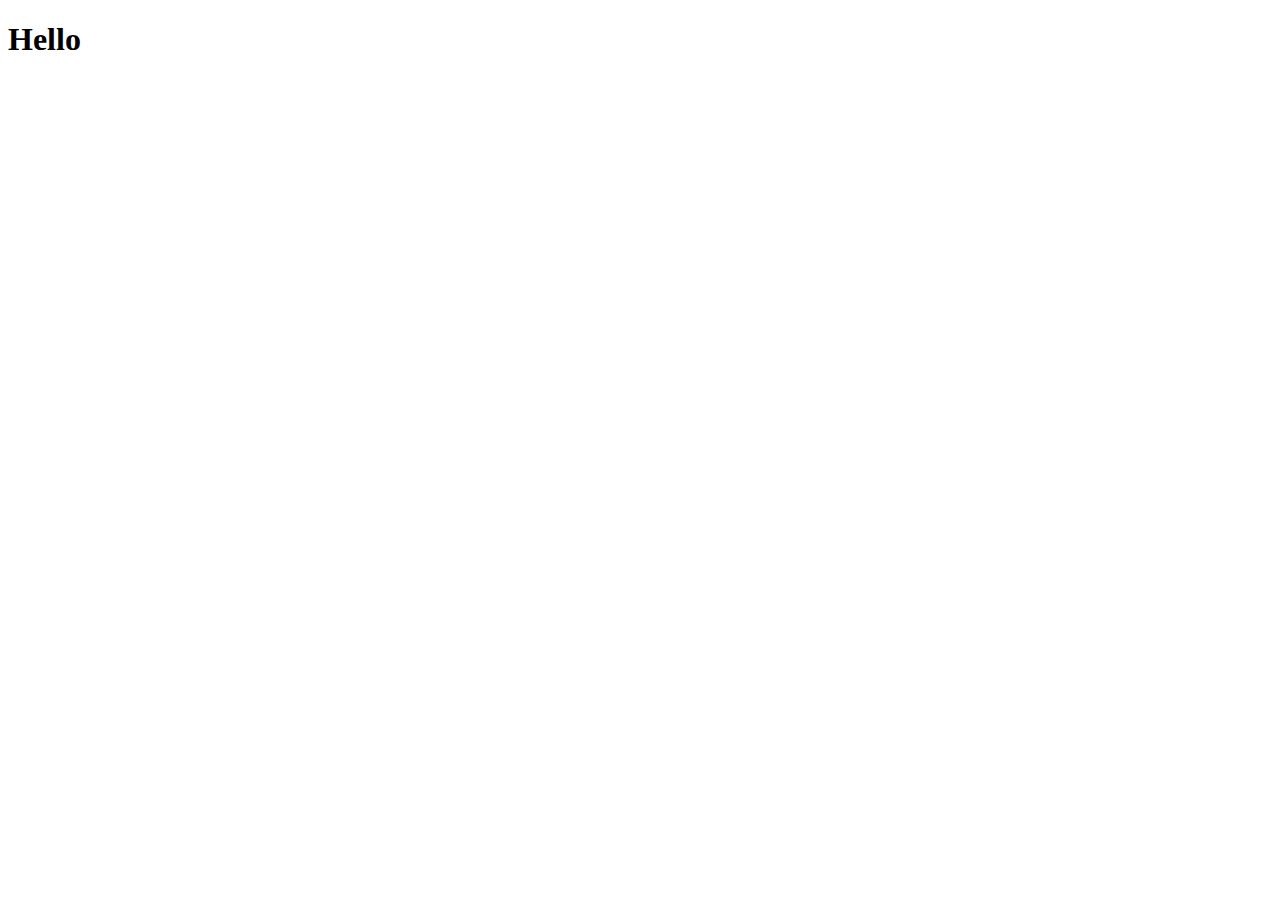
==== public/index.html @ dc68a826 "init" ====
<!DOCTYPE html>
<html lang="en">

<head>
    <meta charset="UTF-8">
    <meta name="viewport" content="width=device-width, initial-scale=1.0">
    <title>People search</title>
</head>

<body>
    <h1>Hello</h1>
    <section id="peopleList">
        <div class="card">


        </div>
    </section>
</body>

</html>
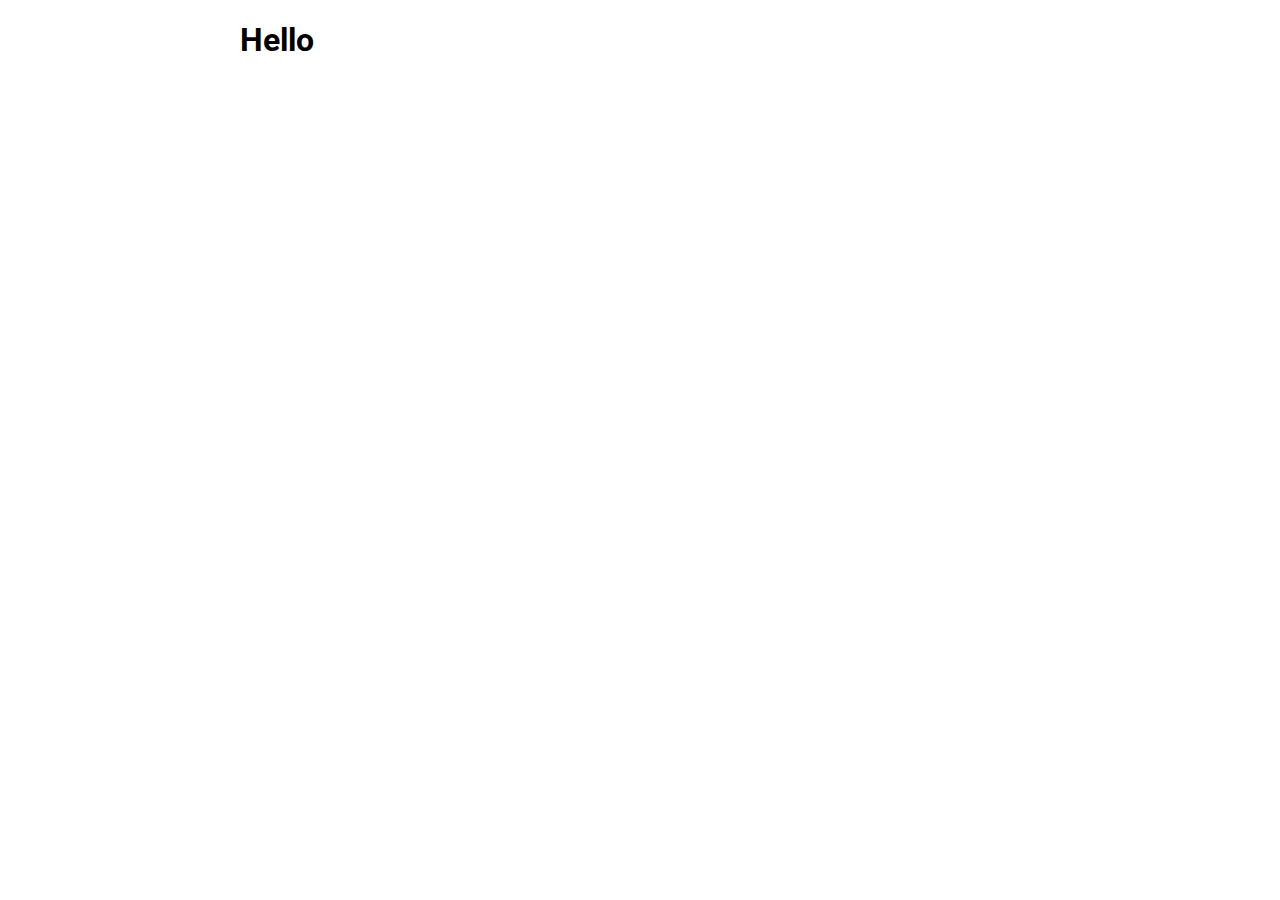
==== commit 90e914f5: "update" ====
--- a/public/index.html
+++ b/public/index.html
@@ -4,7 +4,26 @@
 <head>
     <meta charset="UTF-8">
     <meta name="viewport" content="width=device-width, initial-scale=1.0">
+    <Link rel="stylesheet" href="style.css" />
     <title>People search</title>
+    <script type="module">
+        const people = await(fetch("/api/people").then((res) => res.json()))
+        let component = document.createElement("ul")
+        for (const individual of people) {
+            const li = document.createElement("li");
+
+            const name = document.createElement("span")
+            name.textContent = individual.name
+            li.appendChild(name)
+
+            const age = document.createElement("span")
+            age.textContent = individual.age
+            li.appendChild(age)
+
+            component.appendChild(li)
+        }
+        document.getElementById("peopleList").appendChild(component);
+    </script>
 </head>
 
 <body>
@@ -17,4 +36,5 @@
     </section>
 </body>
 
+
 </html>--- a/public/style.css
+++ b/public/style.css
@@ -0,0 +1,13 @@
+@import url("https://fonts.googleapis.com/css2?family=Roboto&display=swap");
+* {
+    font-family: "roboto"
+}
+
+.card {
+    background-color: dimgray;
+}
+
+body {
+    max-width: 50rem;
+    margin: auto
+}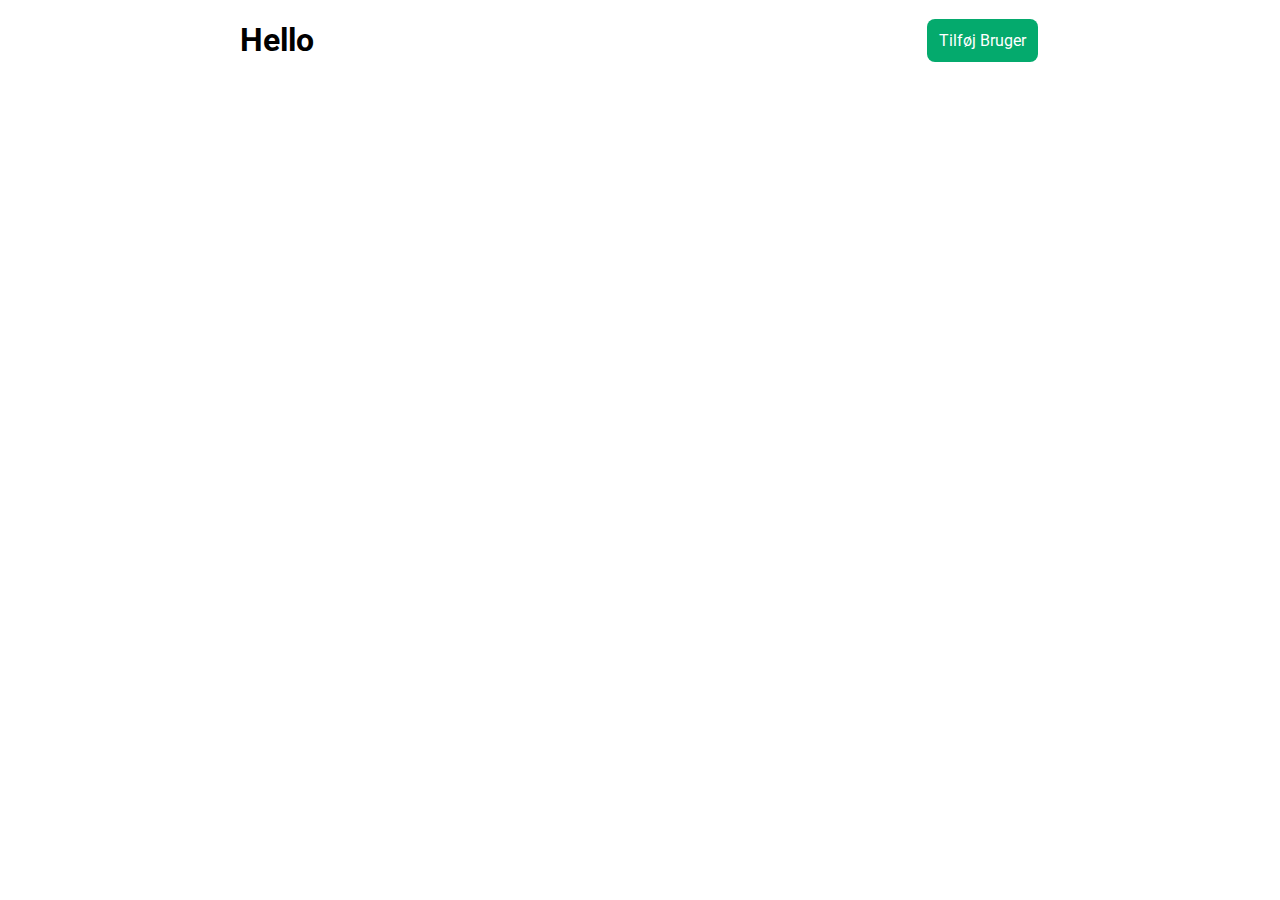
==== commit 44c4c687: "update" ====
--- a/public/index.html
+++ b/public/index.html
@@ -7,33 +7,32 @@
     <Link rel="stylesheet" href="style.css" />
     <title>People search</title>
     <script type="module">
-        const people = await(fetch("/api/people").then((res) => res.json()))
-        let component = document.createElement("ul")
-        for (const individual of people) {
-            const li = document.createElement("li");
+        const people = await fetch("/api/people").then(res => res.json());
+        const peopleListEle = document.getElementById("peopleList")
 
-            const name = document.createElement("span")
-            name.textContent = individual.name
-            li.appendChild(name)
-
-            const age = document.createElement("span")
-            age.textContent = individual.age
-            li.appendChild(age)
-
-            component.appendChild(li)
-        }
-        document.getElementById("peopleList").appendChild(component);
+        people.forEach(({ name, sirName, age }) => {
+            const card = document.createElement("div");
+            card.innerHTML = `
+            <div class="card">
+                <img src="img_avatar.png" alt="Avatar" style="width:100%">
+                <div class="cardContent">
+                    <h3><b>${name} ${sirName}</b></h3>
+                    <p>${age} år</p>
+                </div>
+            </div>
+            `;
+            peopleListEle.appendChild(card);
+        });
     </script>
 </head>
 
 <body>
-    <h1>Hello</h1>
-    <section id="peopleList">
-        <div class="card">
-
-
-        </div>
-    </section>
+    <div class="navbar">
+        <h1 class="">Hello</h1>
+        <a class="btn" href="/addPeople">Tilføj Bruger</a>
+    </div>
+    <div id="peopleList">
+    </div>
 </body>
 
 
--- a/public/style.css
+++ b/public/style.css
@@ -4,10 +4,50 @@
 }
 
 .card {
-    background-color: dimgray;
+    /* background-color: dimgray; */
+    box-shadow: 0 4px 8px 0 rgba(0,0,0,0.2);
+    max-width: 20rem;
+    border-radius: 2rem 2rem;
 }
+.cardContent {
+  padding: 2px 16px;
+}
+.navbar {
+    display: flex;
+    justify-content: space-between;
+    align-items: center;
+    
+}
+
+.btn {
+    border: none;
+    background-color: #04AA6D;
+    padding: 0.75rem;
+    color: white;
+    font-size: 16px;
+    margin: 4px 2px;
+    cursor: pointer;
+    border-radius: 0.5rem;
+    font: bold;
+    height: min-content;
+    text-decoration: none;
+}
+/* .label {
+    margin-top: 2rem;
+    margin-bottom: 2rem;
+} */
 
 body {
     max-width: 50rem;
     margin: auto
+}
+.hero{
+    height: 100vh;
+    display: flex;
+    justify-content: center;
+    align-items: center;
+}
+#peopleList{
+    display: flex;
+    gap: 1rem;
 }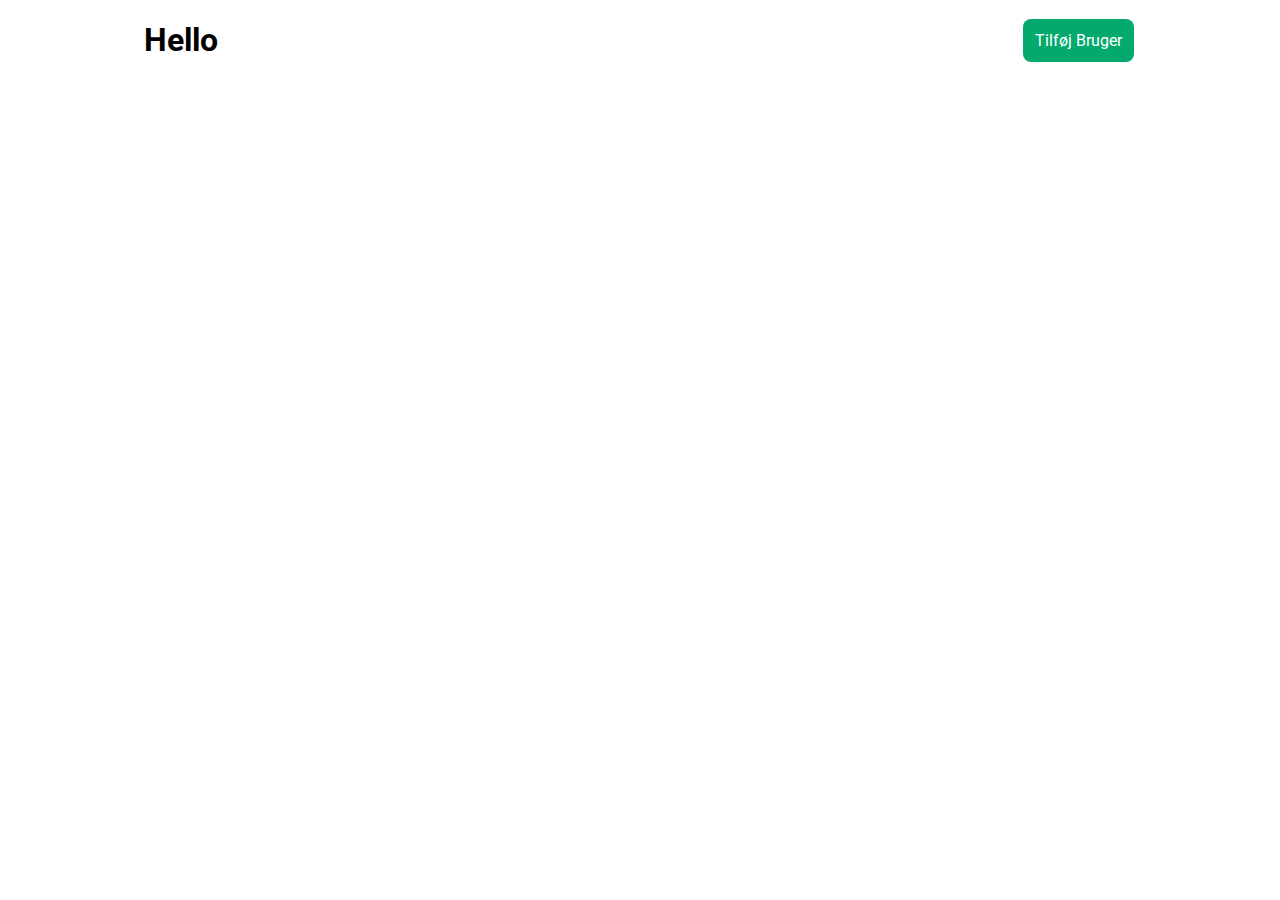
==== commit f8834ebb: "cleaned up" ====
--- a/public/index.html
+++ b/public/index.html
@@ -5,10 +5,10 @@
     <meta charset="UTF-8">
     <meta name="viewport" content="width=device-width, initial-scale=1.0">
     <Link rel="stylesheet" href="style.css" />
-    <title>People search</title>
+    <title>People Manager</title>
     <script type="module">
         const people = await fetch("/api/people").then(res => res.json());
-        const peopleListEle = document.getElementById("peopleList")
+        const peopleListElement = document.getElementById("peopleList")
 
         people.forEach(({ name, sirName, age }) => {
             const card = document.createElement("div");
@@ -21,7 +21,7 @@
                 </div>
             </div>
             `;
-            peopleListEle.appendChild(card);
+            peopleListElement.appendChild(card);
         });
     </script>
 </head>
--- a/public/style.css
+++ b/public/style.css
@@ -4,14 +4,16 @@
 }
 
 .card {
-    /* background-color: dimgray; */
     box-shadow: 0 4px 8px 0 rgba(0,0,0,0.2);
     max-width: 20rem;
     border-radius: 2rem 2rem;
+    overflow: hidden;
 }
+
 .cardContent {
   padding: 2px 16px;
 }
+
 .navbar {
     display: flex;
     justify-content: space-between;
@@ -32,13 +34,9 @@
     height: min-content;
     text-decoration: none;
 }
-/* .label {
-    margin-top: 2rem;
-    margin-bottom: 2rem;
-} */
 
 body {
-    max-width: 50rem;
+    max-width: 62rem;
     margin: auto
 }
 .hero{
@@ -49,5 +47,6 @@
 }
 #peopleList{
     display: flex;
+    flex-flow: row wrap;
     gap: 1rem;
 }